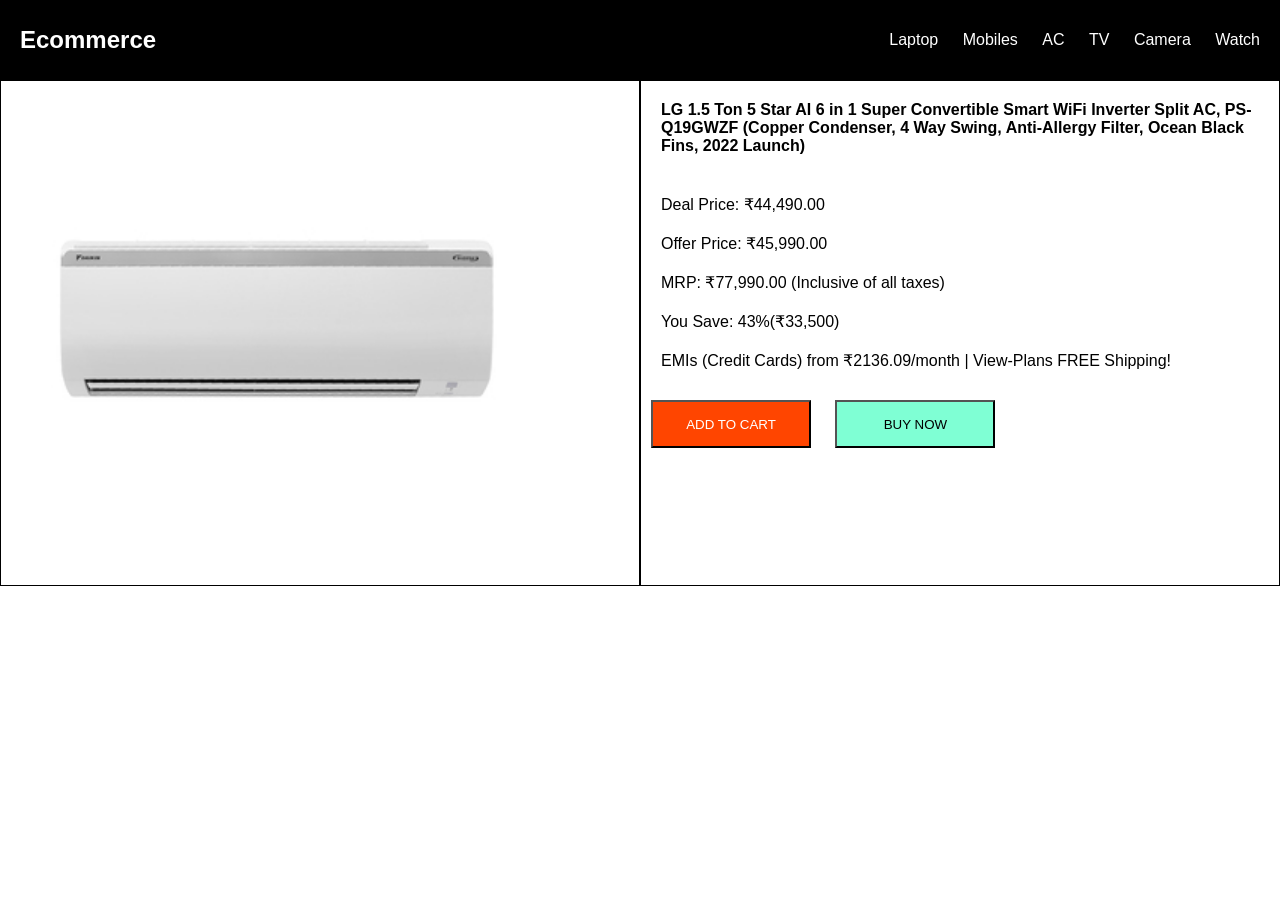
==== Aircondition.html @ 0595e2e2 "First commit" ====
<!DOCTYPE html>
<html lang="en">

<head>
    <meta charset="UTF-8">
    <meta name="viewport" content="width=device-width, initial-scale=1.0">
    <link rel="stylesheet" href="styles.css" />
    <title>AC</title>
</head>

<body>
    <div class="navbar">
        <div class="company">
            <h2>Ecommerce</h2>
        </div>
        <div class="products">
            <ul>
                <li>Laptop</li>
                <li>Mobiles</li>
                <li>AC</li>
                <li>TV</li>
                <li>Camera</li>
                <li>Watch</li>
            </ul>
        </div>

    </div>

    <div class="product-detail">
        <div class="pro-left">
            <img src="assets/Arrival/arr-ac.jpg" alt="">
        </div>
        <div class="pro-right">
            <h4>
                LG 1.5 Ton 5 Star AI 6 in 1 Super Convertible Smart WiFi Inverter Split AC, PS-Q19GWZF (Copper Condenser, 4 Way Swing, Anti-Allergy Filter, Ocean Black Fins, 2022 Launch)

            </h4>
            <ul>
                <li>Deal Price: ₹44,490.00</li>
                <li>Offer Price: ₹45,990.00</li>
                <li>MRP: ₹77,990.00 (Inclusive of all taxes)</li>
                <li>You Save: 43%(₹33,500)</li>
                <li>EMIs (Credit Cards) from ₹2136.09/month | View-Plans FREE Shipping!
                </li>
            </ul>
            <div class="pro-button">
                <button class="addBtn">ADD TO CART</button>
                <button class="buyBtn">BUY NOW</button>
            </div>
        </div>

    </div>

</body>

</html>
---- styles.css ----
* {
    margin: 0;
    padding: 0;
    box-sizing: border-box;
    font-family: sans-serif;
}

.navbar {
    width: 100%;
    height: 80px;
    background-color: black;
}

.banner-section {
    width: 200%;
    
}

.category-section {
    width: 100%;
    height: 150px;
}

.arrival-section {
    width: 100%;
    height: 150px;
}

.discount-section {
    width: 106%;
    height: 150px;
}

.category-section ul li {
    list-style: none;
    display: inline-flex;
    width: 90px;
    height: 90px;
    justify-content: center;
    align-items: center;
    margin: 15px;
    border: 3px double black;
    flex-direction: column;
}

.category-section ul {
    position: relative;
}

.category-section span {
    position: absolute;
    top: 120px;
}

.category-section ul li img {
    width: 100%;
}

.arrival-section ul li {
    list-style: none;
    display: inline-flex;
    width: 200px;
    height: 200px;
    margin: 20px;
    margin-bottom: 50px;
    flex-direction: column;
}

.arrival-section ul li span {
    font-size: small;
    text-align: center;
    margin-top: 10px;
    font-weight: bold;
}

.sub-section ul li:hover {
    transform: scale(1.2);
}

.category-section li:hover {
    transform: scale(1.2);
}

.sub-section ul li img {
    width: 100%;
    margin-left: 10px;
}

.sub-section {
    border: 1px solid black;
}

.banner-2 {
    position: relative;
    top: 450px;
}

.discount-section {
    position: relative;
    top: 450px;
    padding-left: 20px;
}


.discount-section img {
    width: 230px;
    height: 250px;
    margin: 5px;
}
.footer {
    width: 100%;
    min-width: 100vw;
    position: relative;
    top: 850px;
}

.category-section ul li {
    flex-direction: column;
}

.navbar {
    display: flex;
    justify-content: space-between;
    align-items: center;
    color: white;
}

.company h2 {
    margin-left: 20px;
}

.products ul li {
    display: inline-flex;
    list-style: none;
    margin-right: 20px;
}

.product-detail {
    display: flex;
}

.pro-left {
    width: 100%;
    max-width: 50%;
    border: 1px solid black;
}

.pro-left img {
    width: 500px;
    height: 500px;
    padding-left: 50px;
}

.pro-right {
    width: 100%;
    max-width: 50%;
    border: 1px solid black;
}

.pro-right h4 {
    padding: 20px;
}

.pro-right ul li {
    list-style: none;
    margin: 20px;
}

.pro-button {
    width: 100%;
}

.addBtn,
.buyBtn {
    width: 10rem;
    height: 3rem;
    margin: 10px;
}

.addBtn {
    background-color: orangered;
    color: white;
}

.buyBtn {
    background-color: aquamarine;
}
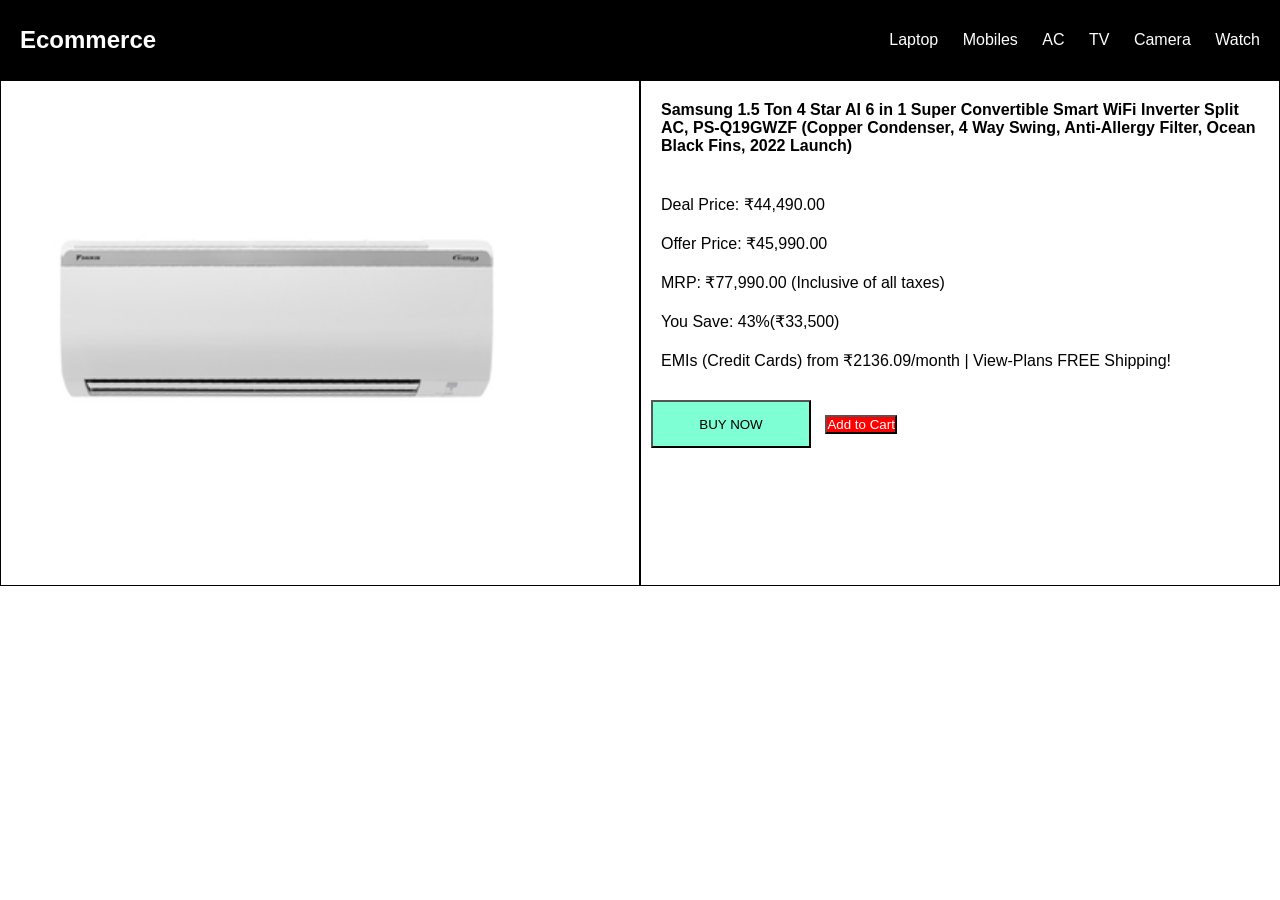
==== commit 9a5c3373: "added new file" ====
--- a/Aircondition.html
+++ b/Aircondition.html
@@ -28,11 +28,11 @@
 
     <div class="product-detail">
         <div class="pro-left">
-            <img src="assets/Arrival/arr-ac.jpg" alt="">
+            <img src="Image Sections/New Arrival Images/AC.jpg" alt="">
         </div>
         <div class="pro-right">
             <h4>
-                LG 1.5 Ton 5 Star AI 6 in 1 Super Convertible Smart WiFi Inverter Split AC, PS-Q19GWZF (Copper Condenser, 4 Way Swing, Anti-Allergy Filter, Ocean Black Fins, 2022 Launch)
+                Samsung 1.5 Ton 4 Star AI 6 in 1 Super Convertible Smart WiFi Inverter Split AC, PS-Q19GWZF (Copper Condenser, 4 Way Swing, Anti-Allergy Filter, Ocean Black Fins, 2022 Launch)
 
             </h4>
             <ul>
@@ -43,9 +43,22 @@
                 <li>EMIs (Credit Cards) from ₹2136.09/month | View-Plans FREE Shipping!
                 </li>
             </ul>
-            <div class="pro-button">
-                <button class="addBtn">ADD TO CART</button>
-                <button class="buyBtn">BUY NOW</button>
+            <div class="pro-button"> 
+
+                <button class="buyBtn">
+                    BUY NOW                  
+                </button>
+                <button class="cart-btn" onclick="addToCart('Samsung Split Ac 4 Star - ₹44,490.00', 'Image Sections/New Arrival Images/AC.jpg', 'Samsung 1.5 Ton 4 Star AI 6 in 1 Super Convertible Smart WiFi Inverter Split AC, PS-Q19GWZF (Copper Condenser, 4 Way Swing, Anti-Allergy Filter, Ocean Black Fins, 2022 Launch)')">Add to Cart</button>
+            </div>
+            
+            <script>
+              function addToCart(name, image, description) {
+                const product = { name, image, description };
+                localStorage.setItem('cartItem', JSON.stringify(product));
+                window.location.href = 'cart.html';
+              }
+            </script>
+               
             </div>
         </div>
 
--- a/styles.css
+++ b/styles.css
@@ -170,18 +170,19 @@
     width: 100%;
 }
 
-.addBtn,
+
 .buyBtn {
     width: 10rem;
     height: 3rem;
     margin: 10px;
 }
 
-.addBtn {
-    background-color: orangered;
-    color: white;
-}
+
 
 .buyBtn {
     background-color: aquamarine;
-}+}
+.cart-btn {    
+    background-color: rgb(255, 0, 0); 
+    color: rgb(255, 255, 255)  
+  }
